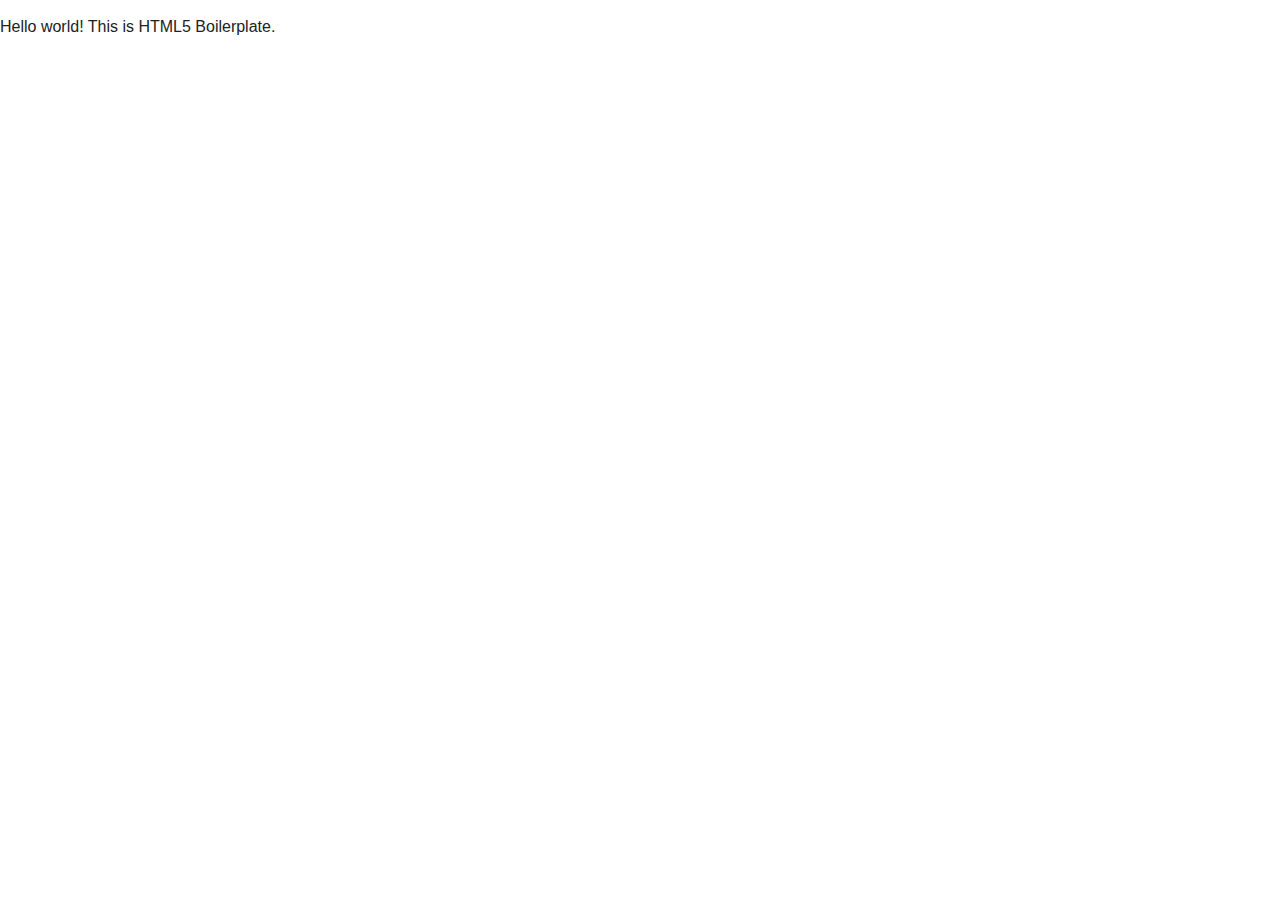
==== index.html @ 696f75f3 "Version inicial" ====
<!DOCTYPE html>
<!--[if lt IE 7]>      <html class="no-js lt-ie9 lt-ie8 lt-ie7"> <![endif]-->
<!--[if IE 7]>         <html class="no-js lt-ie9 lt-ie8"> <![endif]-->
<!--[if IE 8]>         <html class="no-js lt-ie9"> <![endif]-->
<!--[if gt IE 8]><!--> <html class="no-js"> <!--<![endif]-->
    <head>
        <meta charset="utf-8">
        <meta http-equiv="X-UA-Compatible" content="IE=edge,chrome=1">
        <title></title>
        <meta name="description" content="">
        <meta name="viewport" content="width=device-width, initial-scale=1">

        <link rel="stylesheet" href="css/normalize.min.css">
        <link rel="stylesheet" href="css/main.css">

        <script src="js/vendor/modernizr-2.6.2.min.js"></script>
    </head>
    <body>
        <!--[if lt IE 7]>
            <p class="browsehappy">You are using an <strong>outdated</strong> browser. Please <a href="http://browsehappy.com/">upgrade your browser</a> to improve your experience.</p>
        <![endif]-->

        <p>Hello world! This is HTML5 Boilerplate.</p>

        <script src="//ajax.googleapis.com/ajax/libs/jquery/1.11.1/jquery.min.js"></script>
        <script>window.jQuery || document.write('<script src="js/vendor/jquery-1.11.1.min.js"><\/script>')</script>

        <script src="js/plugins.js"></script>
        <script src="js/main.js"></script>

        <!-- Google Analytics: change UA-XXXXX-X to be your site's ID. -->
        <script>
            (function(b,o,i,l,e,r){b.GoogleAnalyticsObject=l;b[l]||(b[l]=
            function(){(b[l].q=b[l].q||[]).push(arguments)});b[l].l=+new Date;
            e=o.createElement(i);r=o.getElementsByTagName(i)[0];
            e.src='//www.google-analytics.com/analytics.js';
            r.parentNode.insertBefore(e,r)}(window,document,'script','ga'));
            ga('create','UA-XXXXX-X');ga('send','pageview');
        </script>
    </body>
</html>
---- css/main.css ----
/*! HTML5 Boilerplate v4.3.0 | MIT License | http://h5bp.com/ */

html,
button,
input,
select,
textarea {
    color: #222;
}

html {
    font-size: 1em;
    line-height: 1.4;
}

::-moz-selection {
    background: #b3d4fc;
    text-shadow: none;
}

::selection {
    background: #b3d4fc;
    text-shadow: none;
}

hr {
    display: block;
    height: 1px;
    border: 0;
    border-top: 1px solid #ccc;
    margin: 1em 0;
    padding: 0;
}

audio,
canvas,
img,
video {
    vertical-align: middle;
}

fieldset {
    border: 0;
    margin: 0;
    padding: 0;
}

textarea {
    resize: vertical;
}

.browsehappy {
    margin: 0.2em 0;
    background: #ccc;
    color: #000;
    padding: 0.2em 0;
}


/* ==========================================================================
   Author's custom styles
   ========================================================================== */















/* ==========================================================================
   Media Queries
   ========================================================================== */

@media only screen and (min-width: 35em) {

}

@media print,
       (-o-min-device-pixel-ratio: 5/4),
       (-webkit-min-device-pixel-ratio: 1.25),
       (min-resolution: 120dpi) {

}

/* ==========================================================================
   Helper classes
   ========================================================================== */

.ir {
    background-color: transparent;
    border: 0;
    overflow: hidden;
    *text-indent: -9999px;
}

.ir:before {
    content: "";
    display: block;
    width: 0;
    height: 150%;
}

.hidden {
    display: none !important;
    visibility: hidden;
}

.visuallyhidden {
    border: 0;
    clip: rect(0 0 0 0);
    height: 1px;
    margin: -1px;
    overflow: hidden;
    padding: 0;
    position: absolute;
    width: 1px;
}

.visuallyhidden.focusable:active,
.visuallyhidden.focusable:focus {
    clip: auto;
    height: auto;
    margin: 0;
    overflow: visible;
    position: static;
    width: auto;
}

.invisible {
    visibility: hidden;
}

.clearfix:before,
.clearfix:after {
    content: " ";
    display: table;
}

.clearfix:after {
    clear: both;
}

.clearfix {
    *zoom: 1;
}

/* ==========================================================================
   Print styles
   ========================================================================== */

@media print {
    * {
        background: transparent !important;
        color: #000 !important;
        box-shadow: none !important;
        text-shadow: none !important;
    }

    a,
    a:visited {
        text-decoration: underline;
    }

    a[href]:after {
        content: " (" attr(href) ")";
    }

    abbr[title]:after {
        content: " (" attr(title) ")";
    }

    .ir a:after,
    a[href^="javascript:"]:after,
    a[href^="#"]:after {
        content: "";
    }

    pre,
    blockquote {
        border: 1px solid #999;
        page-break-inside: avoid;
    }

    thead {
        display: table-header-group;
    }

    tr,
    img {
        page-break-inside: avoid;
    }

    img {
        max-width: 100% !important;
    }

    @page {
        margin: 0.5cm;
    }

    p,
    h2,
    h3 {
        orphans: 3;
        widows: 3;
    }

    h2,
    h3 {
        page-break-after: avoid;
    }
}
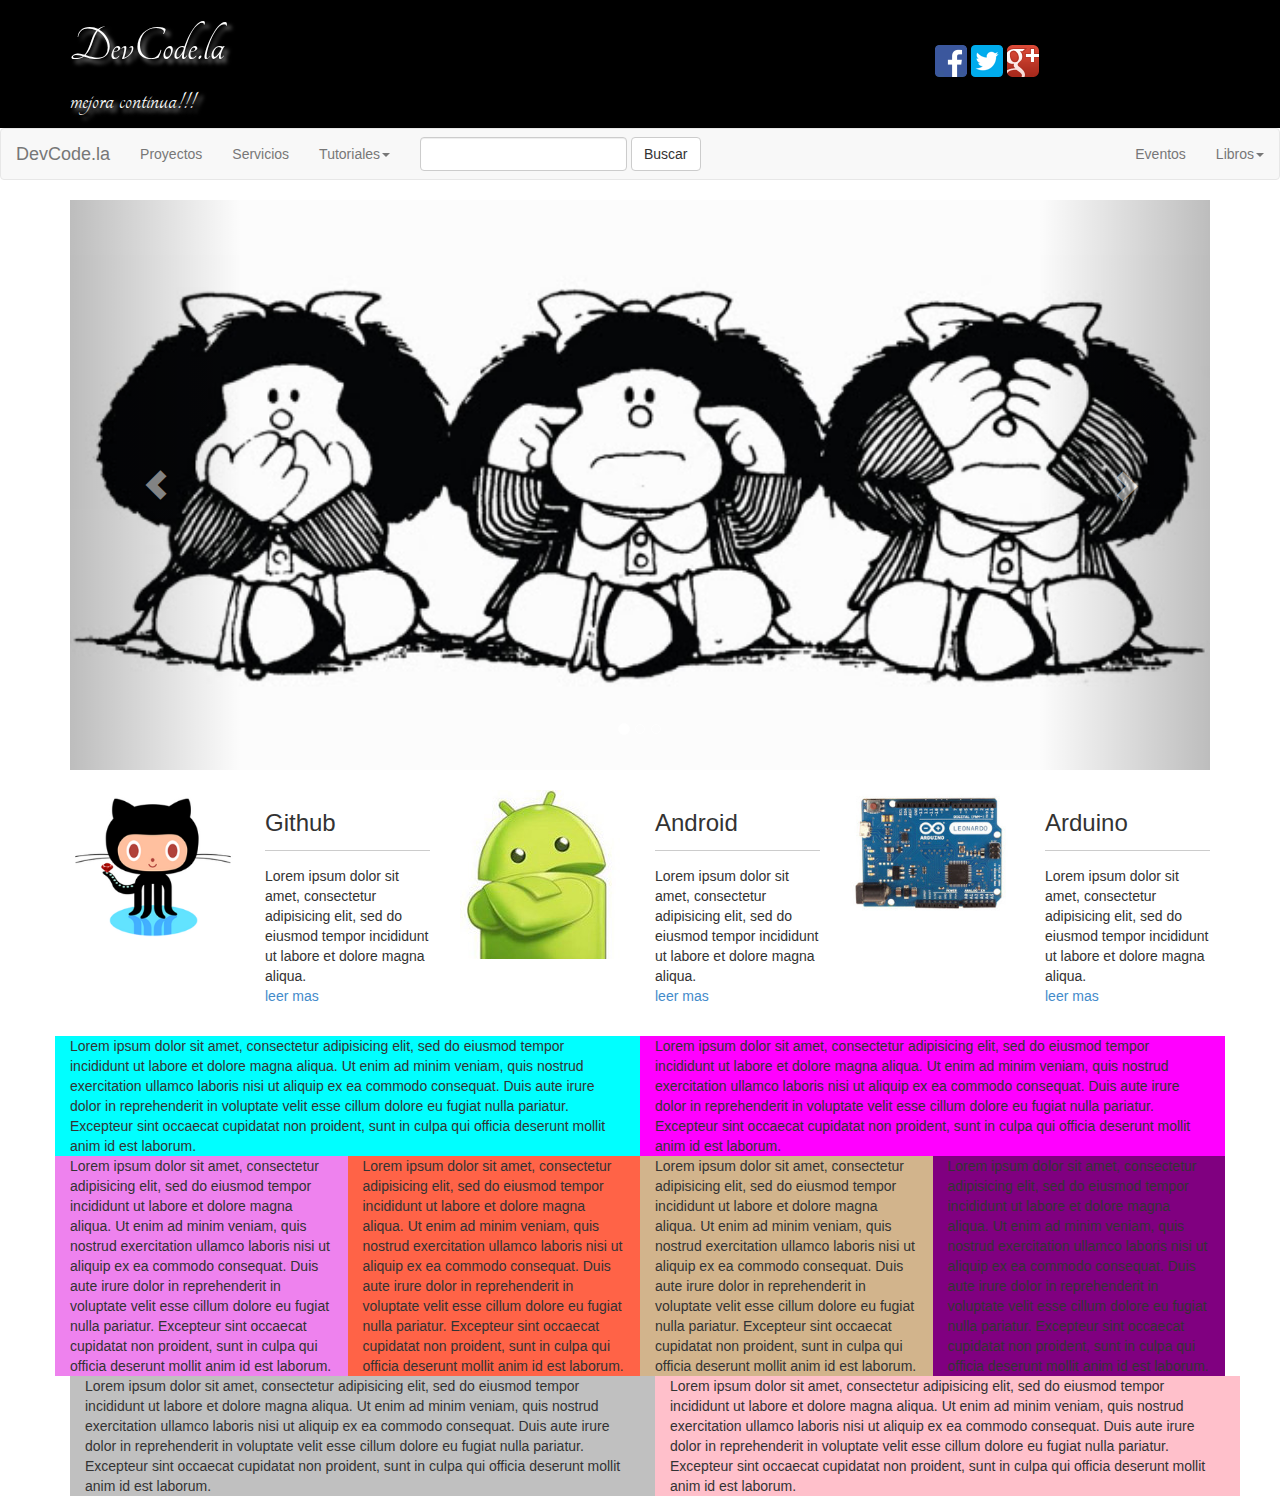
==== commit 5677c082: "Agregado imagenes y practica de imagenes resposibas" ====
--- a/index.html
+++ b/index.html
@@ -10,7 +10,8 @@
         <meta name="description" content="">
         <meta name="viewport" content="width=device-width, initial-scale=1">
 
-        <link rel="stylesheet" href="css/normalize.min.css">
+        <link rel="stylesheet" type="text/css" href="http://fonts.googleapis.com/css?family=Tangerine">
+        <link rel="stylesheet" href="css/bootstrap.css">
         <link rel="stylesheet" href="css/main.css">
 
         <script src="js/vendor/modernizr-2.6.2.min.js"></script>
@@ -20,11 +21,220 @@
             <p class="browsehappy">You are using an <strong>outdated</strong> browser. Please <a href="http://browsehappy.com/">upgrade your browser</a> to improve your experience.</p>
         <![endif]-->
 
-        <p>Hello world! This is HTML5 Boilerplate.</p>
-
-        <script src="//ajax.googleapis.com/ajax/libs/jquery/1.11.1/jquery.min.js"></script>
+        <header>
+            <div class="container">
+                <div class="row">
+                    <div class="col-xs-12 col-sm-6 col-md-8 col-lg-8">
+                        <h1 class="texto tamtex1">DevCode.la</h1>
+                        <h5 class="texto tamtex2">mejora continua!!!</h5>
+                    </div>
+                    <div class="hidden-xs col-sm-6 col-md-4 col-lg-4 centrar">
+                        <a href="#"><img src="img/facebook.png" alt="" /></a>
+                        <a href="#"><img src="img/twitter.png" alt="" /></a>
+                        <a href="#"><img src="img/googleplus.png" alt="" /></a>
+                    </div>
+                </div>
+            </div>
+        </header>
+
+        <nav class="navbar navbar-default">
+            <div class="navbar-header">
+                <button type="button" class="navbar-toggle" data-toogle="collapse" data-target=".navbar-ex1-collapse">
+                    <span class="sr-only">Cambiar Navegacion</span>
+                    <span class="icon-bar"></span>
+                    <span class="icon-bar"></span>
+                    <span class="icon-bar"></span>
+                </button>
+                <a href="#" class="navbar-brand">DevCode.la</a>
+            </div>
+
+            <div class="collapse navbar-collapse navbar-ex1-collapse">
+                <ul class="nav navbar-nav">
+                    <li><a href="#">Proyectos</a></li>
+                    <li><a href="#">Servicios</a></li>
+                    <li class="dropdown">
+                        <a href="#" class="dropdown-toggle"
+                           data-toggle="dropdown">Tutoriales<b class="caret"></b>
+                        </a>
+                        <ul class="dropdown-menu">
+                            <li><a href="#">Bootstrap</a></li>
+                            <li><a href="#">Django</a></li>
+                            <li><a href="#">Python</a></li>
+                            <li><a href="#">JQuery</a></li>
+                        </ul>
+                    </li>
+                </ul>
+                <form class="navbar-form navbar-left">
+                    <div class="form-group">
+                        <input text="text" class="form-control">
+                    </div>
+                    <button type="submit" class="btn btn-default">Buscar</button>
+                </form>
+                <ul class="nav navbar-nav navbar-right">
+                    <li><a href="#">Eventos</a></li>
+                    <li class="dropdown">
+                        <a href="#" class="dropdown-toggle"
+                           data-toggle="dropdown">Libros<b class="caret"></b>
+                        </a>
+                        <ul class="dropdown-menu">
+                            <li><a href="#">Html 5</a></li>
+                            <li><a href="#">Css 3</a></li>
+                            <li><a href="#">Python</a></li>
+                            <li><a href="#">Ruby</a></li>
+                        </ul>
+                    </li>
+                </ul>
+            </div>
+
+
+
+        </nav>
+
+        <div class="container">
+            <!-- Slider -->
+            <section id="miSlide" class="carousel slide" data-ride="carousel">
+                <!-- Indicators -->
+                <ol class="carousel-indicators">
+                    <li data-target="#miSlide" data-slide-to="0" class="active"></li>
+                    <li data-target="#miSlide" data-slide-to="1"></li>
+                    <li data-target="#miSlide" data-slide-to="2"></li>
+                </ol>
+
+                <div class="carousel-inner">
+                    <div class="item active">
+                        <img src="img/carrusel-1.jpg" class="adaptar" alt="Primer slide">
+                    </div>
+                    <div class="item">
+                        <img src="img/carrusel-2.jpg" class="adaptar" alt="Segundo slide">
+                    </div>
+                    <div class="item">
+                        <img src="img/carrusel-3.jpg" class="adaptar" alt="Tercer slide">
+                    </div>
+                </div>
+    
+                <a href="#miSlide" class="left carousel-control" data-slide="prev">
+                    <span class="glyphicon glyphicon-chevron-left"></span>
+                </a>
+                <a href="#miSlide" class="right carousel-control" data-slide="next">
+                    <span class="glyphicon glyphicon-chevron-right"></span>
+                </a>
+            </section><br>
+
+
+            <section>
+                <div class="row">
+                    <div class="col-xs-12 col-sm-12 col-md-4 col-lg-4">
+                        <div class="row">
+                            <div class="hidden-xs col-sm-3 col-md-6 col-lg-6">
+                                <img src="img/github.png" alt="Github" class="img-responsive">
+                            </div>
+                            <div class="col-xs-12 col-md-9 col-md-6 col-lg-6">
+                                <h3>Github</h3><hr>
+                                <p>Lorem ipsum dolor sit amet, consectetur adipisicing elit, sed do eiusmod
+                                tempor incididunt ut labore et dolore magna aliqua.<br>
+                                <a href="#">leer mas</a></p>
+                            </div>
+                        </div>
+                    </div>
+                    <div class="col-xs-12 col-sm-12 col-md-4 col-lg-4">
+                        <div class="row">
+                            <div class="hidden-xs col-sm-3 col-md-6 col-lg-6">
+                                <img src="img/android.jpg" alt="Android" class="img-responsive">
+                            </div>
+                            <div class="col-xs-12 col-md-9 col-md-6 col-lg-6">
+                                <h3>Android</h3><hr>
+                                <p>Lorem ipsum dolor sit amet, consectetur adipisicing elit, sed do eiusmod
+                                tempor incididunt ut labore et dolore magna aliqua.<br>
+                                <a href="#">leer mas</a></p>
+                            </div>
+                        </div>
+                    </div>
+                    <div class="col-xs-12 col-sm-12 col-md-4 col-lg-4">
+                        <div class="row">
+                            <div class="hidden-xs col-sm-3 col-md-6 col-lg-6">
+                                <img src="img/arduino.jpg" alt="Arduino" class="img-responsive">
+                            </div>
+                            <div class="col-xs-12 col-md-9 col-md-6 col-lg-6">
+                                <h3>Arduino</h3><hr>
+                                <p>Lorem ipsum dolor sit amet, consectetur adipisicing elit, sed do eiusmod
+                                tempor incididunt ut labore et dolore magna aliqua.<br>
+                                <a href="#">leer mas</a></p>
+                            </div>
+                        </div>
+                    </div>
+                </div>
+            </section><br>
+
+            <section>
+                <div class="row">
+                    <div class="col-lg-6 color11">Lorem ipsum dolor sit amet, consectetur adipisicing elit, sed do eiusmod
+                    tempor incididunt ut labore et dolore magna aliqua. Ut enim ad minim veniam,
+                    quis nostrud exercitation ullamco laboris nisi ut aliquip ex ea commodo
+                    consequat. Duis aute irure dolor in reprehenderit in voluptate velit esse
+                    cillum dolore eu fugiat nulla pariatur. Excepteur sint occaecat cupidatat non
+                    proident, sunt in culpa qui officia deserunt mollit anim id est laborum.</div>
+                    <div class="col-lg-6 color12">Lorem ipsum dolor sit amet, consectetur adipisicing elit, sed do eiusmod
+                    tempor incididunt ut labore et dolore magna aliqua. Ut enim ad minim veniam,
+                    quis nostrud exercitation ullamco laboris nisi ut aliquip ex ea commodo
+                    consequat. Duis aute irure dolor in reprehenderit in voluptate velit esse
+                    cillum dolore eu fugiat nulla pariatur. Excepteur sint occaecat cupidatat non
+                    proident, sunt in culpa qui officia deserunt mollit anim id est laborum.</div>
+                </div>
+            </section>
+
+            <section>
+                <div class="row">
+                    <div class="col-lg-3 color13">Lorem ipsum dolor sit amet, consectetur adipisicing elit, sed do eiusmod
+                    tempor incididunt ut labore et dolore magna aliqua. Ut enim ad minim veniam,
+                    quis nostrud exercitation ullamco laboris nisi ut aliquip ex ea commodo
+                    consequat. Duis aute irure dolor in reprehenderit in voluptate velit esse
+                    cillum dolore eu fugiat nulla pariatur. Excepteur sint occaecat cupidatat non
+                    proident, sunt in culpa qui officia deserunt mollit anim id est laborum.</div>
+                    <div class="col-lg-3 color14">Lorem ipsum dolor sit amet, consectetur adipisicing elit, sed do eiusmod
+                    tempor incididunt ut labore et dolore magna aliqua. Ut enim ad minim veniam,
+                    quis nostrud exercitation ullamco laboris nisi ut aliquip ex ea commodo
+                    consequat. Duis aute irure dolor in reprehenderit in voluptate velit esse
+                    cillum dolore eu fugiat nulla pariatur. Excepteur sint occaecat cupidatat non
+                    proident, sunt in culpa qui officia deserunt mollit anim id est laborum.</div>
+                    <div class="col-lg-3 color15">Lorem ipsum dolor sit amet, consectetur adipisicing elit, sed do eiusmod
+                    tempor incididunt ut labore et dolore magna aliqua. Ut enim ad minim veniam,
+                    quis nostrud exercitation ullamco laboris nisi ut aliquip ex ea commodo
+                    consequat. Duis aute irure dolor in reprehenderit in voluptate velit esse
+                    cillum dolore eu fugiat nulla pariatur. Excepteur sint occaecat cupidatat non
+                    proident, sunt in culpa qui officia deserunt mollit anim id est laborum.</div>
+                    <div class="col-lg-3 color16">Lorem ipsum dolor sit amet, consectetur adipisicing elit, sed do eiusmod
+                    tempor incididunt ut labore et dolore magna aliqua. Ut enim ad minim veniam,
+                    quis nostrud exercitation ullamco laboris nisi ut aliquip ex ea commodo
+                    consequat. Duis aute irure dolor in reprehenderit in voluptate velit esse
+                    cillum dolore eu fugiat nulla pariatur. Excepteur sint occaecat cupidatat non
+                    proident, sunt in culpa qui officia deserunt mollit anim id est laborum.</div>
+                </div>
+            </section>
+
+            <footer>
+                <div class="container">
+                    <div class="row">
+                        <div class="col-lg-6 color17">Lorem ipsum dolor sit amet, consectetur adipisicing elit, sed do eiusmod
+                        tempor incididunt ut labore et dolore magna aliqua. Ut enim ad minim veniam,
+                        quis nostrud exercitation ullamco laboris nisi ut aliquip ex ea commodo
+                        consequat. Duis aute irure dolor in reprehenderit in voluptate velit esse
+                        cillum dolore eu fugiat nulla pariatur. Excepteur sint occaecat cupidatat non
+                        proident, sunt in culpa qui officia deserunt mollit anim id est laborum.</div>
+                        <div class="col-lg-6 color18">Lorem ipsum dolor sit amet, consectetur adipisicing elit, sed do eiusmod
+                        tempor incididunt ut labore et dolore magna aliqua. Ut enim ad minim veniam,
+                        quis nostrud exercitation ullamco laboris nisi ut aliquip ex ea commodo
+                        consequat. Duis aute irure dolor in reprehenderit in voluptate velit esse
+                        cillum dolore eu fugiat nulla pariatur. Excepteur sint occaecat cupidatat non
+                        proident, sunt in culpa qui officia deserunt mollit anim id est laborum.</div>
+                    </div>
+                </div>
+            </footer>
+
+        </div>
+
         <script>window.jQuery || document.write('<script src="js/vendor/jquery-1.11.1.min.js"><\/script>')</script>
 
+        <script src="js/vendor/bootstrap.js"></script>
         <script src="js/plugins.js"></script>
         <script src="js/main.js"></script>
 
--- a/css/main.css
+++ b/css/main.css
@@ -9,7 +9,7 @@
 }
 
 html {
-    font-size: 1em;
+    font-size: 16px;
     line-height: 1.4;
 }
 
@@ -61,10 +61,107 @@
    Author's custom styles
    ========================================================================== */
 
-
-
-
-
+/*
+.color1 {
+    background-color: red;
+}
+
+.color2 {
+    background-color: blue;
+}
+
+.color3 {
+    background-color: yellow;
+}
+
+.color4 {
+    background-color: green;
+}
+*/
+
+.color5 {
+    background-color: gray;
+}
+
+.color6 {
+    background-color: navy;
+}
+
+.color7 {
+    background-color: orange;
+}
+
+.color8 {
+    background-color: black;
+}
+
+.color9 {
+    background-color: aqua;
+}
+
+.color10 {
+    background-color: gold;
+}
+
+.color11 {
+    background-color: cyan;
+}
+
+.color12 {
+    background-color: fuchsia;
+}
+
+.color13 {
+    background-color: violet;
+}
+
+.color14 {
+    background-color: tomato;
+}
+
+.color15 {
+    background-color: tan;
+}
+
+.color16 {
+    background-color: purple;
+}
+
+.color17 {
+    background-color: silver;
+}
+
+.color18 {
+    background-color: pink;
+}
+
+header {
+    background-color: black;
+}
+
+.texto {
+    color: white;
+    font-family: 'Tangerine', serif;
+    font-size: 48px;
+    text-shadow: 4px 4px 4px #aaa;
+}
+
+.tamtex1 {
+    font-size: 50px;
+}
+
+.tamtex2 {
+    font-size: 30px;
+}
+
+.centrar {
+    padding-top: 45px;
+    padding-left: 100px;
+}
+
+.adaptar {
+    width: 100%;
+}
 
 
 
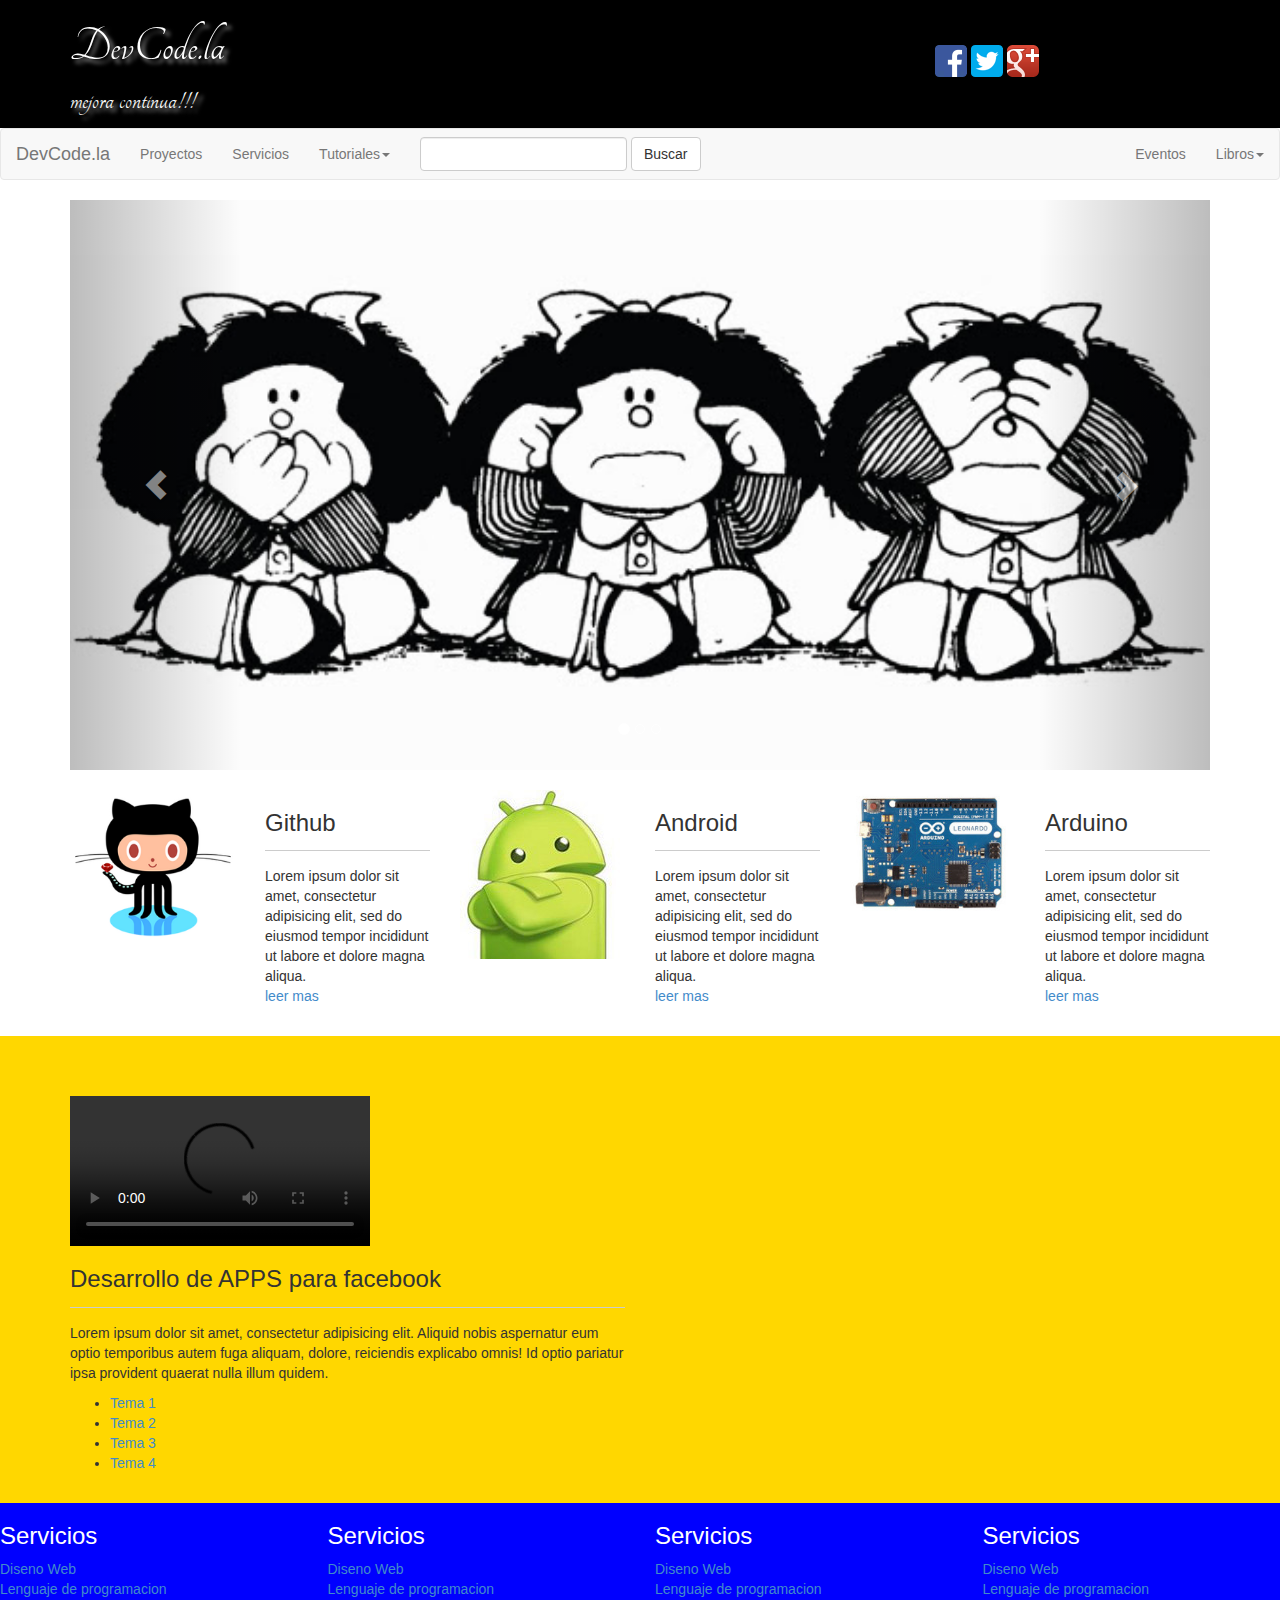
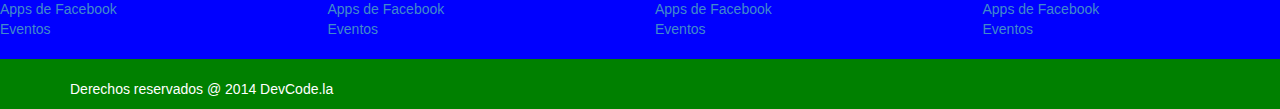
==== commit bfd7eb78: "Agregar practicas de videos adaptables y pie de pagina" ====
--- a/index.html
+++ b/index.html
@@ -29,9 +29,9 @@
                         <h5 class="texto tamtex2">mejora continua!!!</h5>
                     </div>
                     <div class="hidden-xs col-sm-6 col-md-4 col-lg-4 centrar">
-                        <a href="#"><img src="img/facebook.png" alt="" /></a>
-                        <a href="#"><img src="img/twitter.png" alt="" /></a>
-                        <a href="#"><img src="img/googleplus.png" alt="" /></a>
+                        <a href="#"><img src="img/facebook.png" alt="Facebook" /></a>
+                        <a href="#"><img src="img/twitter.png" alt="Twitter" /></a>
+                        <a href="#"><img src="img/googleplus.png" alt="Google+" /></a>
                     </div>
                 </div>
             </div>
@@ -86,8 +86,6 @@
                 </ul>
             </div>
 
-
-
         </nav>
 
         <div class="container">
@@ -164,73 +162,76 @@
                     </div>
                 </div>
             </section><br>
-
-            <section>
-                <div class="row">
-                    <div class="col-lg-6 color11">Lorem ipsum dolor sit amet, consectetur adipisicing elit, sed do eiusmod
-                    tempor incididunt ut labore et dolore magna aliqua. Ut enim ad minim veniam,
-                    quis nostrud exercitation ullamco laboris nisi ut aliquip ex ea commodo
-                    consequat. Duis aute irure dolor in reprehenderit in voluptate velit esse
-                    cillum dolore eu fugiat nulla pariatur. Excepteur sint occaecat cupidatat non
-                    proident, sunt in culpa qui officia deserunt mollit anim id est laborum.</div>
-                    <div class="col-lg-6 color12">Lorem ipsum dolor sit amet, consectetur adipisicing elit, sed do eiusmod
-                    tempor incididunt ut labore et dolore magna aliqua. Ut enim ad minim veniam,
-                    quis nostrud exercitation ullamco laboris nisi ut aliquip ex ea commodo
-                    consequat. Duis aute irure dolor in reprehenderit in voluptate velit esse
-                    cillum dolore eu fugiat nulla pariatur. Excepteur sint occaecat cupidatat non
-                    proident, sunt in culpa qui officia deserunt mollit anim id est laborum.</div>
-                </div>
-            </section>
-
-            <section>
-                <div class="row">
-                    <div class="col-lg-3 color13">Lorem ipsum dolor sit amet, consectetur adipisicing elit, sed do eiusmod
-                    tempor incididunt ut labore et dolore magna aliqua. Ut enim ad minim veniam,
-                    quis nostrud exercitation ullamco laboris nisi ut aliquip ex ea commodo
-                    consequat. Duis aute irure dolor in reprehenderit in voluptate velit esse
-                    cillum dolore eu fugiat nulla pariatur. Excepteur sint occaecat cupidatat non
-                    proident, sunt in culpa qui officia deserunt mollit anim id est laborum.</div>
-                    <div class="col-lg-3 color14">Lorem ipsum dolor sit amet, consectetur adipisicing elit, sed do eiusmod
-                    tempor incididunt ut labore et dolore magna aliqua. Ut enim ad minim veniam,
-                    quis nostrud exercitation ullamco laboris nisi ut aliquip ex ea commodo
-                    consequat. Duis aute irure dolor in reprehenderit in voluptate velit esse
-                    cillum dolore eu fugiat nulla pariatur. Excepteur sint occaecat cupidatat non
-                    proident, sunt in culpa qui officia deserunt mollit anim id est laborum.</div>
-                    <div class="col-lg-3 color15">Lorem ipsum dolor sit amet, consectetur adipisicing elit, sed do eiusmod
-                    tempor incididunt ut labore et dolore magna aliqua. Ut enim ad minim veniam,
-                    quis nostrud exercitation ullamco laboris nisi ut aliquip ex ea commodo
-                    consequat. Duis aute irure dolor in reprehenderit in voluptate velit esse
-                    cillum dolore eu fugiat nulla pariatur. Excepteur sint occaecat cupidatat non
-                    proident, sunt in culpa qui officia deserunt mollit anim id est laborum.</div>
-                    <div class="col-lg-3 color16">Lorem ipsum dolor sit amet, consectetur adipisicing elit, sed do eiusmod
-                    tempor incididunt ut labore et dolore magna aliqua. Ut enim ad minim veniam,
-                    quis nostrud exercitation ullamco laboris nisi ut aliquip ex ea commodo
-                    consequat. Duis aute irure dolor in reprehenderit in voluptate velit esse
-                    cillum dolore eu fugiat nulla pariatur. Excepteur sint occaecat cupidatat non
-                    proident, sunt in culpa qui officia deserunt mollit anim id est laborum.</div>
-                </div>
-            </section>
-
-            <footer>
-                <div class="container">
-                    <div class="row">
-                        <div class="col-lg-6 color17">Lorem ipsum dolor sit amet, consectetur adipisicing elit, sed do eiusmod
-                        tempor incididunt ut labore et dolore magna aliqua. Ut enim ad minim veniam,
-                        quis nostrud exercitation ullamco laboris nisi ut aliquip ex ea commodo
-                        consequat. Duis aute irure dolor in reprehenderit in voluptate velit esse
-                        cillum dolore eu fugiat nulla pariatur. Excepteur sint occaecat cupidatat non
-                        proident, sunt in culpa qui officia deserunt mollit anim id est laborum.</div>
-                        <div class="col-lg-6 color18">Lorem ipsum dolor sit amet, consectetur adipisicing elit, sed do eiusmod
-                        tempor incididunt ut labore et dolore magna aliqua. Ut enim ad minim veniam,
-                        quis nostrud exercitation ullamco laboris nisi ut aliquip ex ea commodo
-                        consequat. Duis aute irure dolor in reprehenderit in voluptate velit esse
-                        cillum dolore eu fugiat nulla pariatur. Excepteur sint occaecat cupidatat non
-                        proident, sunt in culpa qui officia deserunt mollit anim id est laborum.</div>
-                    </div>
-                </div>
-            </footer>
-
         </div>
+
+        <section class="color10">
+            <div class="container">
+                <div class="row">
+                    <div class="col-xs-12 col-sm-12 col-md-6 col-lg-6">
+                        <br>
+                        <br>
+                        <br>
+                        <video controls class="img-responsive">
+                            <source src="video/intro.mp4" type="video/mp4"></source>
+                        </video>
+                    </div>
+                </div>
+                <div class="row">
+                    <div class="col-xs-12 col-sm-12 col-md-6 col-lg-6">
+                        <h3>Desarrollo de APPS para facebook</h3><hr>
+                        <p>Lorem ipsum dolor sit amet, consectetur adipisicing elit. Aliquid nobis aspernatur eum optio temporibus autem fuga aliquam, dolore, reiciendis explicabo omnis! Id optio pariatur ipsa provident quaerat nulla illum quidem.</p>
+                        <ul>
+                            <li><a href="#">Tema 1</a></li>
+                            <li><a href="#">Tema 2</a></li>
+                            <li><a href="#">Tema 3</a></li>
+                            <li><a href="#">Tema 4</a></li>
+                        </ul>
+                    </div>
+                </div>
+            </div><br>
+        </section>
+
+        <section class="color2">
+                <div class="row">
+                    <div class="col-xs-6 col-sm-6 col-md-3 col-lg-3">
+                        <h3 class="texto-color3">Servicios</h3>
+                                                <a href="#">Diseno Web</a><br>
+                                                <a href="#">Lenguaje de programacion</a><br>
+                                                <a href="#">Apps de Facebook</a><br>
+                                                <a href="#">Eventos</a><br>
+                    </div>
+                    <div class="col-xs-6 col-sm-6 col-md-3 col-lg-3">
+                        <h3 class="texto-color3">Servicios</h3>
+                                                <a href="#">Diseno Web</a><br>
+                                                <a href="#">Lenguaje de programacion</a><br>
+                                                <a href="#">Apps de Facebook</a><br>
+                                                <a href="#">Eventos</a><br>
+                    </div>
+                    <div class="col-xs-6 col-sm-6 col-md-3 col-lg-3">
+                        <h3 class="texto-color3">Servicios</h3>
+                                                <a href="#">Diseno Web</a><br>
+                                                <a href="#">Lenguaje de programacion</a><br>
+                                                <a href="#">Apps de Facebook</a><br>
+                                                <a href="#">Eventos</a><br>
+                    </div>
+                    <div class="col-xs-6 col-sm-6 col-md-3 col-lg-3">
+                        <h3 class="texto-color3">Servicios</h3>
+                                                <a href="#">Diseno Web</a><br>
+                                                <a href="#">Lenguaje de programacion</a><br>
+                                                <a href="#">Apps de Facebook</a><br>
+                                                <a href="#">Eventos</a><br>
+                    </div>
+                </div>
+            </div><br>
+        </section>
+
+        <footer class="color4">
+            <div class="container">
+                <br>
+                <p class="texto-color3">Derechos reservados @ 2014 DevCode.la</p>
+                
+            </div>
+        </footer>
 
         <script>window.jQuery || document.write('<script src="js/vendor/jquery-1.11.1.min.js"><\/script>')</script>
 
--- a/css/main.css
+++ b/css/main.css
@@ -61,7 +61,7 @@
    Author's custom styles
    ========================================================================== */
 
-/*
+
 .color1 {
     background-color: red;
 }
@@ -74,10 +74,13 @@
     background-color: yellow;
 }
 
+.texto-color3 {
+    color: white;
+}
+
 .color4 {
     background-color: green;
 }
-*/
 
 .color5 {
     background-color: gray;
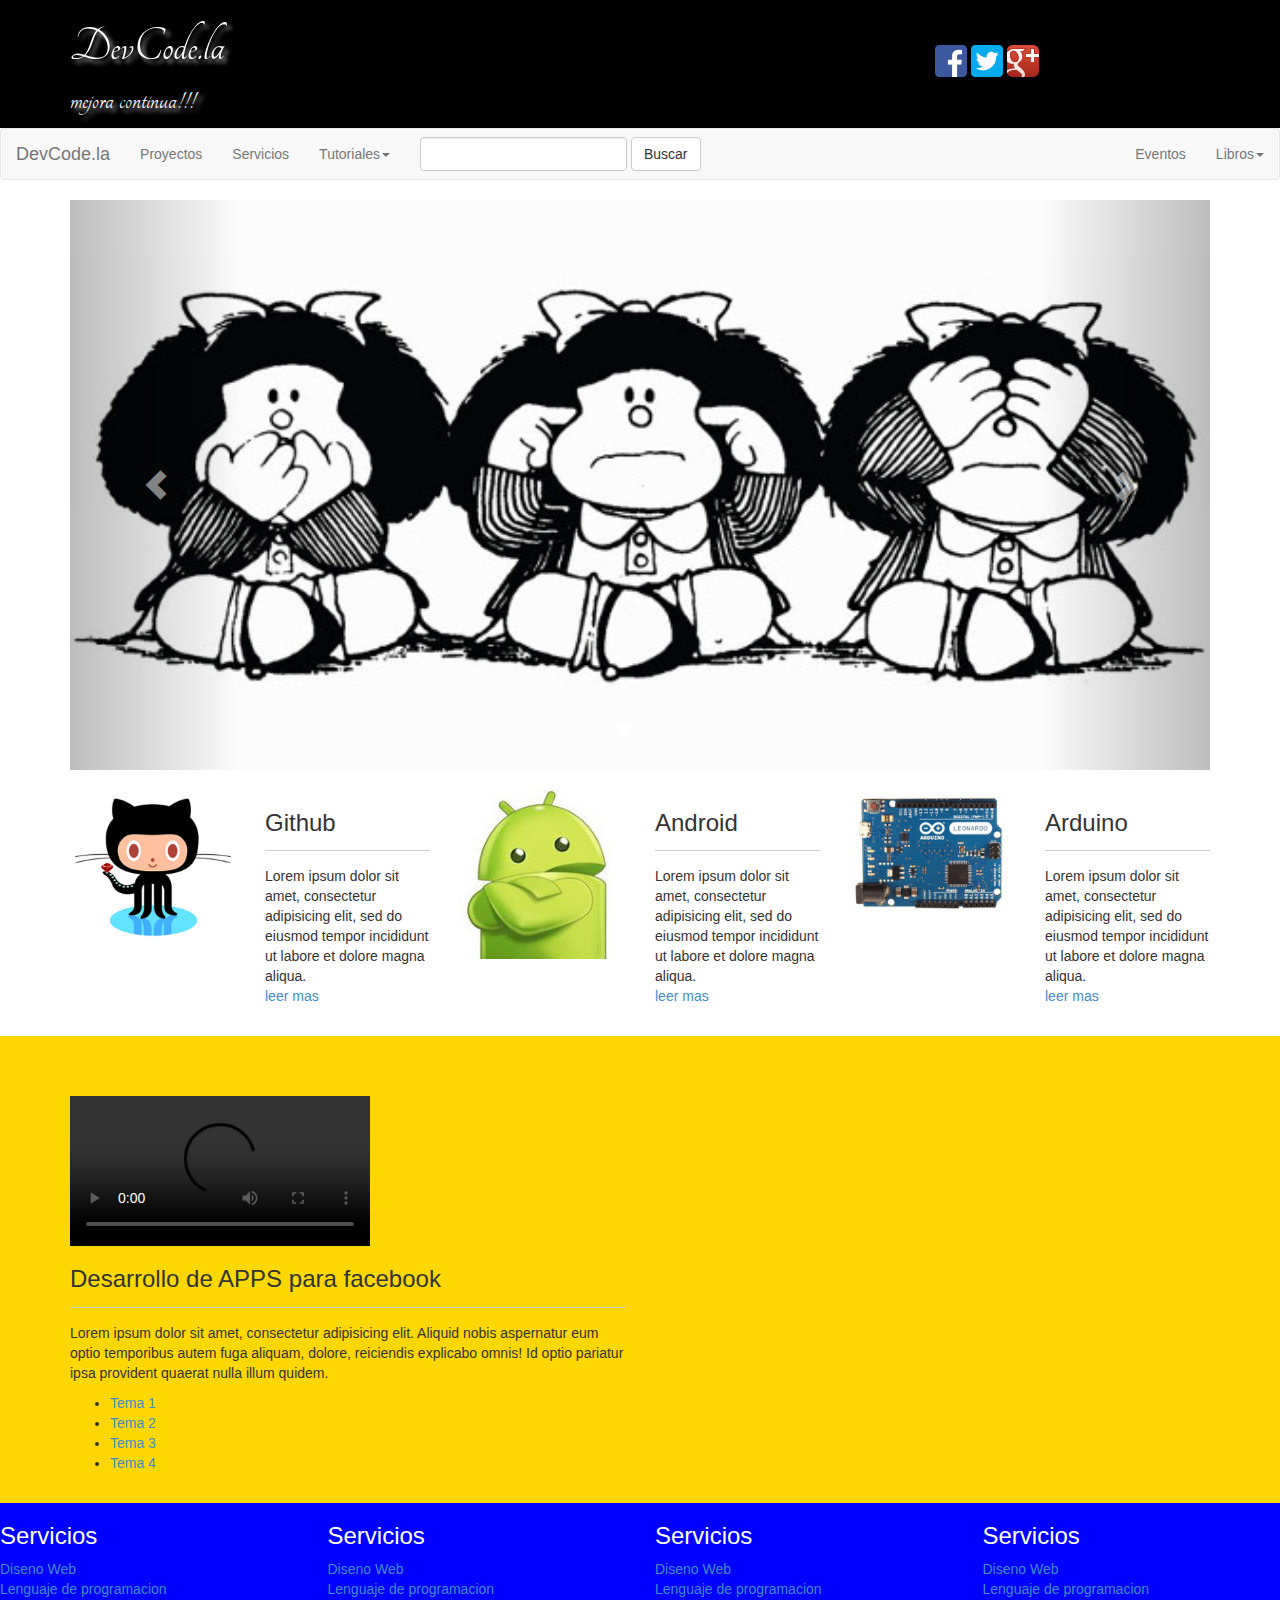
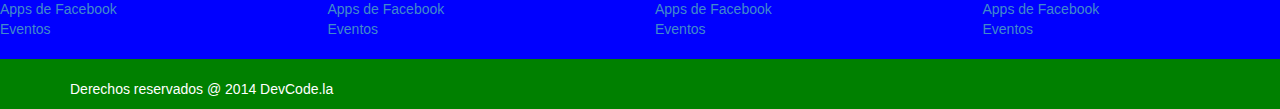
==== commit 4818f6f1: "Renombrar atributo data-toogle por esto data-toggle" ====
--- a/index.html
+++ b/index.html
@@ -39,7 +39,7 @@
 
         <nav class="navbar navbar-default">
             <div class="navbar-header">
-                <button type="button" class="navbar-toggle" data-toogle="collapse" data-target=".navbar-ex1-collapse">
+                <button type="button" class="navbar-toggle" data-toggle="collapse" data-target=".navbar-ex1-collapse">
                     <span class="sr-only">Cambiar Navegacion</span>
                     <span class="icon-bar"></span>
                     <span class="icon-bar"></span>
